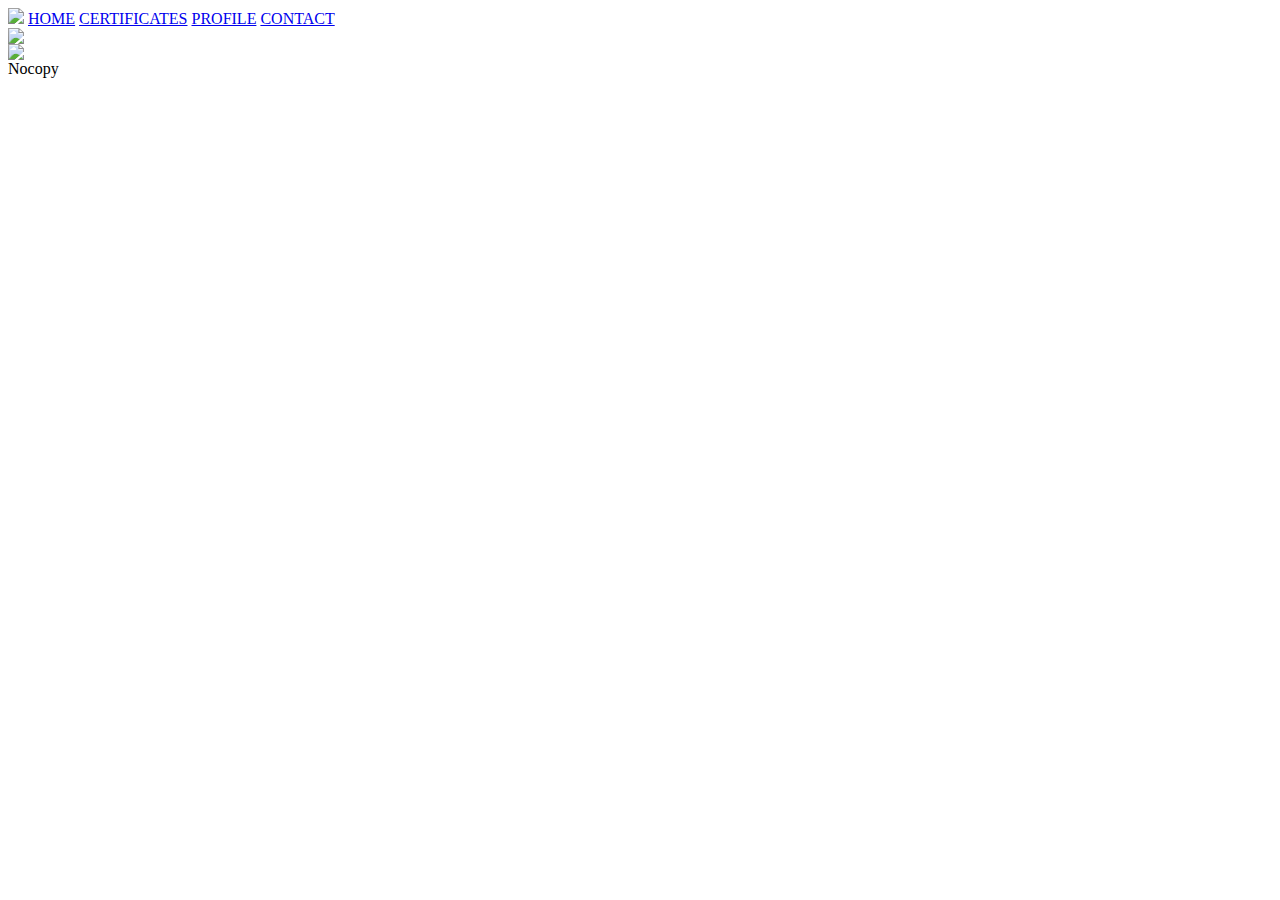
==== Certificates.html @ 2d0ee11a "fiexed" ====
<html>
    <head>
        <title>PORTFOLIO</title>
        <link rel="stylesheet" href="Main.css">
        <link rel="stylesheet" href="CO1.css">
        <link rel="stylesheet" href="CO2.css">
        <link rel="stylesheet" href="logo.css">
        <link rel="stylesheet" href="header.css">
    </head>
    <body>
        <header class="header">
        <img class="logo" src="logo.png" href="Contact.html">
        <a class="Menu brand" href="Main.html">HOME</a>
        <a class="Menu brand" href="Certificates.html">CERTIFICATES</a>
        <a class="Menu brand" href="Content.html">PROFILE</a>
        <a class="Menu brand" href="Contact.html">CONTACT</a>


        </header>
        <div class="maincontent">
            <div class="box">
                <img class="IMG" src="CERT1.jpg">
            </div>
            <div class="box">
                <img class="IMG" src="CERT2.png">
            </div>
            
        </div>
        <footer class="footer">
            <a class="Menu brand ">Nocopy</a>
        </footer>
    </body>
</html>
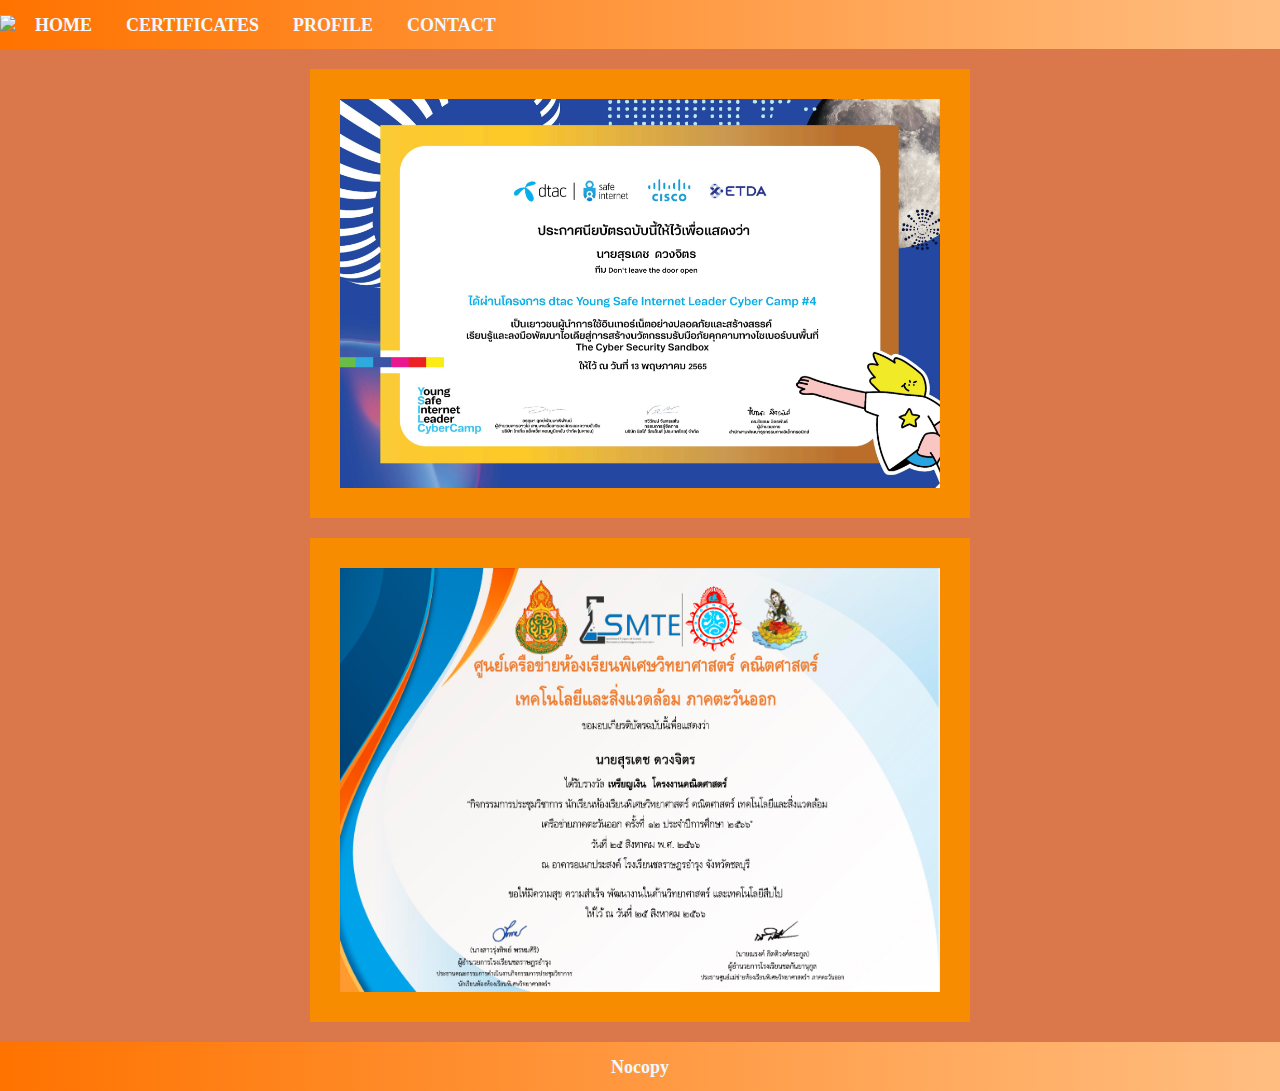
==== commit 67aec2f9: "project" ====
--- a/Certificates.html
+++ b/Certificates.html
@@ -1,16 +1,16 @@
 <html>
     <head>
         <title>PORTFOLIO</title>
-        <link rel="stylesheet" href="Main.css">
-        <link rel="stylesheet" href="CO1.css">
-        <link rel="stylesheet" href="CO2.css">
-        <link rel="stylesheet" href="logo.css">
-        <link rel="stylesheet" href="header.css">
+        <link rel="stylesheet" href="/css/Main.css">
+        <link rel="stylesheet" href="/css/CO1.css">
+        <link rel="stylesheet" href="/css/CO2.css">
+        <link rel="stylesheet" href="/css/logo.css">
+        <link rel="stylesheet" href="/css/header.css">
     </head>
     <body>
         <header class="header">
-        <img class="logo" src="logo.png" href="Contact.html">
-        <a class="Menu brand" href="Main.html">HOME</a>
+        <img class="logo" src="/photo/logo.png" href="Contact.html">
+        <a class="Menu brand" href="index.html">HOME</a>
         <a class="Menu brand" href="Certificates.html">CERTIFICATES</a>
         <a class="Menu brand" href="Content.html">PROFILE</a>
         <a class="Menu brand" href="Contact.html">CONTACT</a>
@@ -19,10 +19,10 @@
         </header>
         <div class="maincontent">
             <div class="box">
-                <img class="IMG" src="CERT1.jpg">
+                <img class="IMG" src="/photo/CERT1.jpg">
             </div>
             <div class="box">
-                <img class="IMG" src="CERT2.png">
+                <img class="IMG" src="/photo/CERT2.png">
             </div>
             
         </div>
--- a/css/Main.css
+++ b/css/Main.css
@@ -0,0 +1,27 @@
+html , body {
+    background-color: rgb(218, 120, 75);
+    margin: 0;
+    padding: 0;
+}
+.box{
+    background-color: rgb(247, 140, 0);
+    padding: 30px;
+    margin: 20px;
+    
+}
+.IMG{
+    width: 100%;
+}
+.button{
+    color: black;
+    background-color: rgb(255, 72, 0);
+    padding: 10px;
+    text-decoration: none;
+    display: inline-block;
+    border: 2px solid black;
+}
+.maincontent{
+    max-width: 700px;
+    margin: auto;
+    
+}
--- a/css/header.css
+++ b/css/header.css
@@ -0,0 +1,25 @@
+.Menu{
+    color: aliceblue;
+    padding: 15px;
+    display:inline-block;
+    text-decoration: none;
+    margin-bottom: 0.5vw;
+    padding-bottom: 0.5vw;
+    padding-top: -5vw;
+    
+    
+}
+.brand{
+    font-size: 18px;
+    font-weight: 600;
+}
+.header{
+    background: linear-gradient(90deg,#ff7300 , #ffbe81);    
+
+}
+.footer{
+    
+    background: linear-gradient(90deg,#ff7300 , #ffbe81);     
+    text-align: center;
+    
+}
